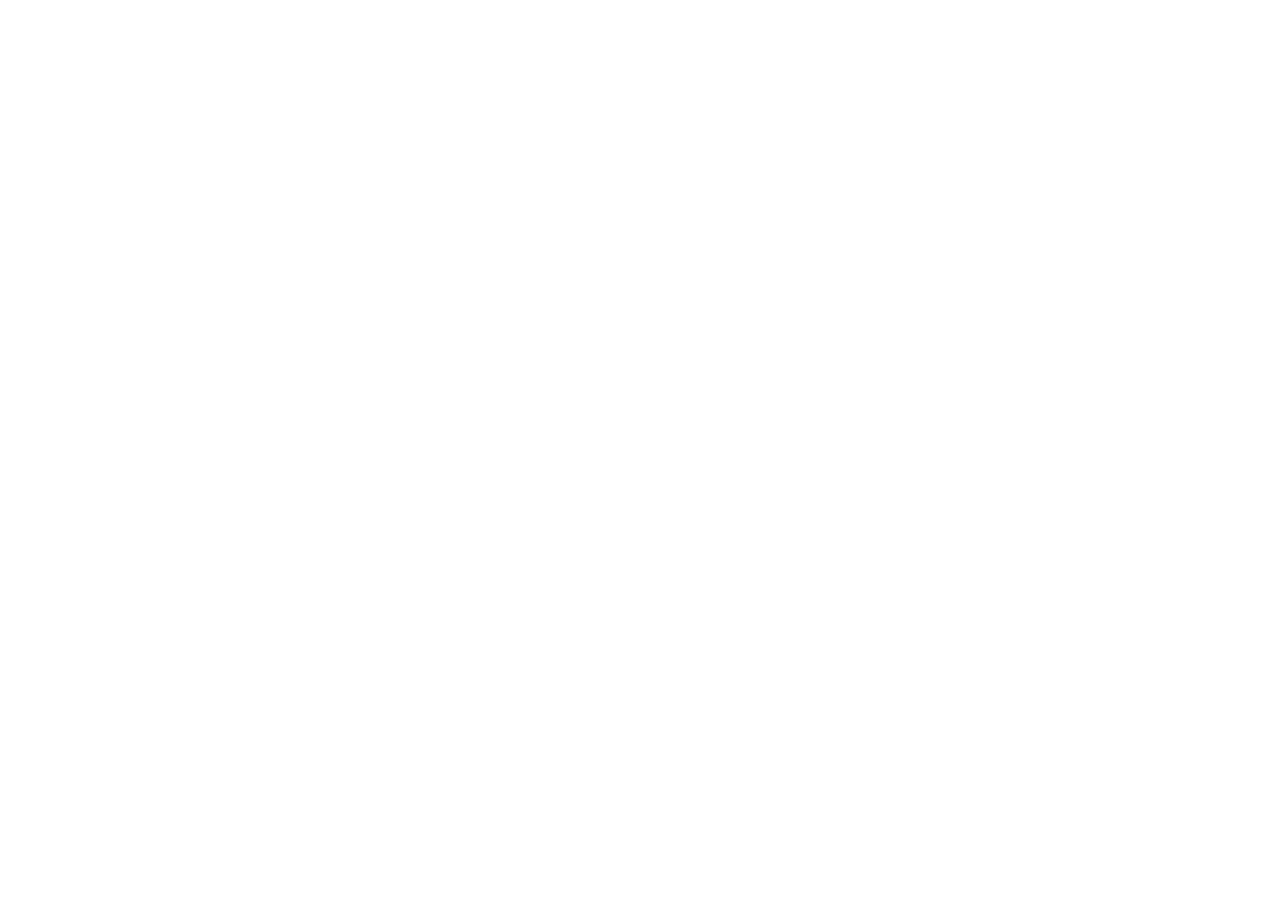
==== contact.html @ f59c09cb "Updated Contacting Options" ====
<!DOCTYPE html>
<html lang="en">
<head>
    <meta charset="UTF-8">
    <meta http-equiv="X-UA-Compatible" content="IE=edge">
    <meta name="viewport" content="width=device-width, initial-scale=1.0">
    <title>Contact Us</title>
    <link rel="stylesheet" href="style.css">
</head>
<body>
    
</body>
</html>
---- style.css ----
@import url('https://fonts.googleapis.com/css2?family=Open+Sans:ital,wght@0,300;0,400;0,500;0,600;0,800;1,300;1,400;1,500;1,600&family=Roboto&display=swap');

*{
    font-family: system-ui, -apple-system, BlinkMacSystemFont, 'Segoe UI', Roboto, Oxygen, Ubuntu, Cantarell, 'Open Sans', 'Helvetica Neue', sans-serif;
    margin: 0;
    padding: 0;
}

/* Navigation Bar Styles */
.banner-wrap{
    border-bottom: 8px solid #757575;
    background: white;
    color: black;
    height: 150px;
    /* position: fixed; */
    display: flex;
    justify-content: space-between;
    align-content: center;
    padding-top: 70px;
    padding-left: 35px;
    padding-right: 35px;
}

.home-gif img{
    height: 70px;
}

.shopping-tags{
    padding: 5px;
}

.company-logo{
    height: 100px;
    
    
}

.order-button >button {
    color: black;
    background-color: rgba(229, 153, 13, 0.575);
    width: 200px;
    height: 50px;
    font-size: medium;
    border-radius: 10px;
}

.order-button >button:hover{
    cursor: pointer;
    background: #757575;
    color: white;
    font-size: large;
}

a{
    text-decoration: none;
    font-family: cursive;
    font-size: 20px;
    color: darkblue;
}

.search-bar >input {
    width: 500px;
    height: 40px;
    padding: 20px;
    font-size: large;
    margin-bottom: 10px;
    border-radius: 10px;
}


/* Top-page styles */
#top-page{
    /* background-image: url("General\ assets/pexels-andre.jpg");
    background-repeat: no-repeat;
    background-size: cover; */
    background-color: beige;
    border-bottom: 1px solid #757575;
    display: flex;
    flex-direction: row;
    justify-content: space-between;
    align-items: center;
    height: 350px;
    row-gap: 20px;
    padding: 10px 35px;
}

#brands{
    display: flex;
    flex-direction: row;
    justify-content: space-between;
    align-items: center;
    row-gap: 20px;
    border-bottom: 1px solid #757575;
    background-color: beige;
    padding: 10px;
}


/* Card Styles */
.card{
    border: 2px solid rgb(24, 21, 21);
    background: white;
    height: 300px;
    width: 550px;
    margin-right: 15px;
    text-align: center;
    border-radius: 20px;
}



.section-title{
    justify-content: center;
    text-align: center;
    padding-top: 15px;
    font-size: 400;
}

/*  Images Edits */
.phone-images{
    height: 500px;
    width: 450px;
}

.tablet-images{
    height: 500px;
    width: 450px;
}

.laptop-images{
    height: 500px;
    width: 450px;
}

.tv-images{
    height: 500px;
    width: 450px;
}

.watch-images{
    height: 500px;
    width: 450px;
}


/* Section Edits */
#phone-section{
    border-bottom: 10px solid black;
    background: rgb(90, 103, 114);  
    padding-bottom: 20px;
}

#tablets-section{
    border-bottom: 10px solid black;
    background: rgb(90, 103, 114);
    padding-bottom: 20px;
}

#laptop-section{
    border-bottom: 10px solid black;
    background: rgb(90, 103, 114);
    padding-bottom: 20px;
}

#tv-section{
    border-bottom: 10px solid black;
    background: rgb(90, 103, 114);
    padding-bottom: 20px;
}

#watch-section{
    border-bottom: 10px solid black;
    background: rgb(90, 103, 114);
    padding-bottom: 20px;
}

/* Different selections */



.phone-selections{
    display: grid;
    justify-content: center;
    align-content: center;
    grid-template-columns: 1fr 1fr 1fr ;
    grid-row-gap: 10px;
}

.phone-selections  p{
    font-size: large;
    font-family: 'Times New Roman', Times, serif;
    font-weight: 900;
}

.tablet-selections{
    display: grid;
    justify-content: center;
    align-content: center;
    grid-template-columns: 1fr 1fr 1fr ;
    grid-row-gap: 5px;
}

.tablet-selections p {
    font-size: large;
    font-family: 'Times New Roman', Times, serif;
    font-weight: 900;
}

.laptop-selections{
    display: grid;
    justify-content: center;
    align-content: center;
    grid-template-columns: 1fr 1fr 1fr ;
    grid-row-gap: 5px;
}

.laptop-selections p {
    font-size: large;
    font-family: 'Times New Roman', Times, serif;
    font-weight: 900;
}

.tv-selections{
    display: grid;
    justify-content: center;
    align-content: center;
    grid-template-columns: 1fr 1fr 1fr ;
    grid-row-gap: 5px;
}

.tv-selections p{
    font-size: large;
    font-family: 'Times New Roman', Times, serif;
    font-weight: 900;
}

.watch-selections{
    display: grid;
    justify-content: center;
    align-content: center;
    grid-template-columns: 1fr 1fr 1fr ;
    grid-row-gap: 5px;
}

.watch-selections p{
    font-size: large;
    font-family: 'Times New Roman', Times, serif;
    font-weight: 900;
}


.phones{
    background: white;
    color: black;
    font-size: medium;
    border: 1px solid black;
    padding: 17px;
    margin-left:5px ;
    margin-right: 5px;
    width: 500px;
    text-align: center;
    border-radius: 20px;
}

.tablets{
    background: white;
    color: black;
    font-size: medium;
    border: 1px solid black;
    padding: 17px;
    margin-left:5px ;
    margin-right: 5px;
    text-align: center;
    border-radius: 20px;
}

.laptops{
    background: white;
    color: black;
    font-size: medium;
    border: 1px solid black;
    padding: 17px;
    margin-left:5px ;
    margin-right: 5px;
    text-align: center;
    border-radius: 20px;
}

.tvs{
    background: white;
    color: black;
    font-size: medium;
    border: 1px solid black;
    padding: 17px;
    margin-left:5px ;
    margin-right: 5px;
    text-align: center;
    border-radius: 20px;
}

.watches{
    background: white;
    color: black;
    font-size: medium;
    border: 1px solid black;
    padding: 17px;
    margin-left:5px ;
    margin-right: 5px;
    text-align: center;
    border-radius: 20px;
}

button{
    width: 200px;
    height: 50px;
    background-color: aquamarine;
    color: black;
    font-size: medium ;
    font-weight: 600;
    border-radius: 10px;
}

button:hover{
    cursor: pointer;
    background-color: red;
    color: black;
    font-size: large;
}

/* Footer Section Edits */
.footer-section{
    display: flex;
    flex-direction: row;
    align-items: center;
    justify-content: space-between;
    padding: 20px 35px;
    flex-wrap: wrap;
    background: #202733;
    color: blanchedalmond;
    font-weight: 500;
}

.footer-heads{
    text-decoration: underline;
}

.text-image{
    display: flex;
    align-items: center;
    flex-direction: row;
    
}
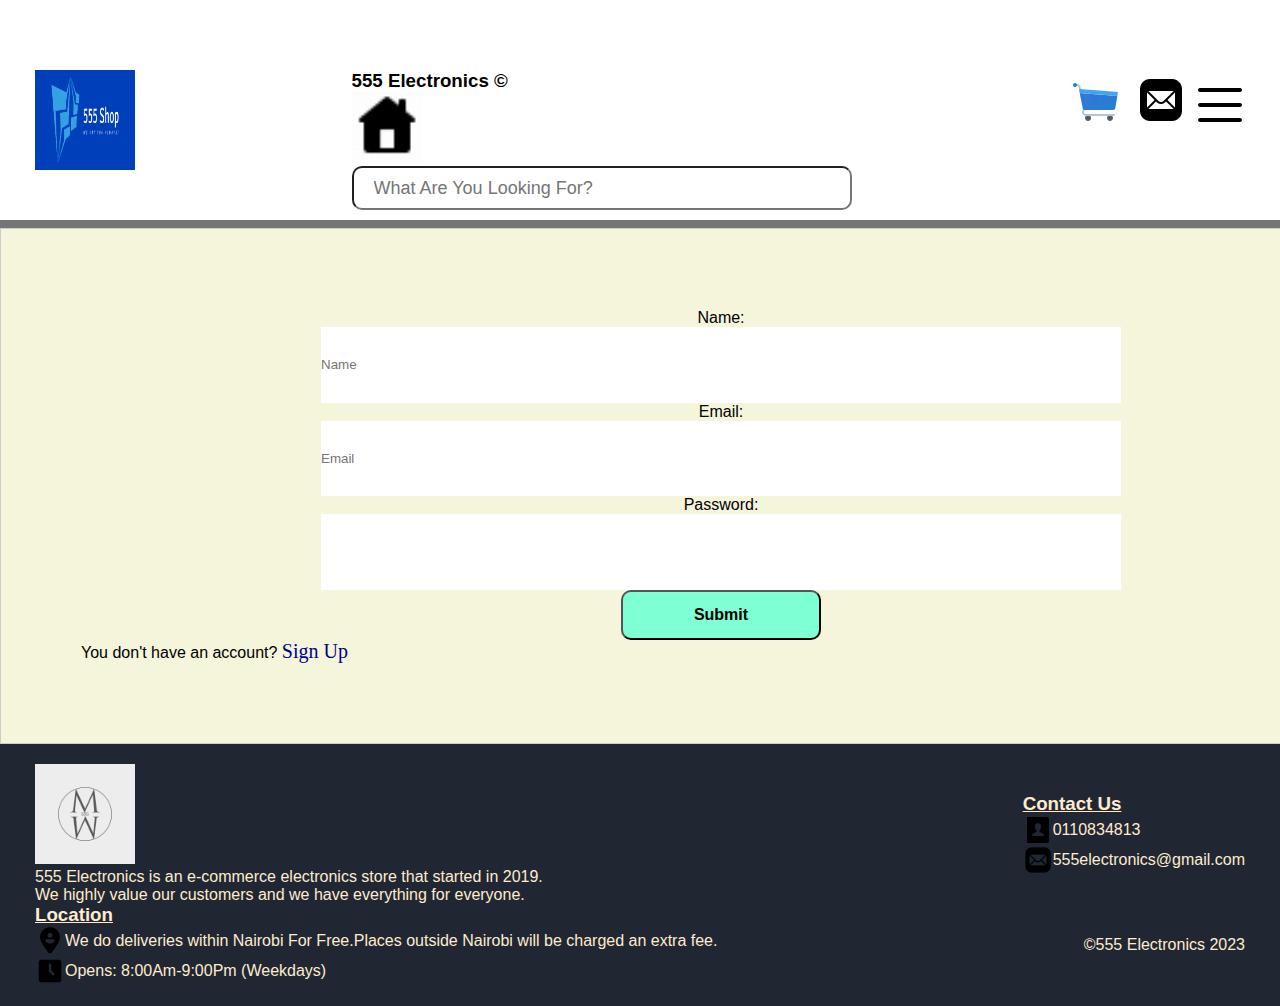
==== commit f7325dff: "Updates" ====
--- a/contact.html
+++ b/contact.html
@@ -8,6 +8,93 @@
     <link rel="stylesheet" href="style.css">
 </head>
 <body>
+        <!-- This Is the Navigation Bar of The Website -->
+        <nav>
+            <div class="banner-wrap">
+                <div class="home-logo">
+                    <a href="index.html"> <img src="./General assets/android-chrome-192x192.png" alt="" class="company-logo"></a>      
+                </div>
     
+                <div class="store-name">
+                    <div>
+                        <h3>555 Electronics &copy </h3>
+                    </div>
+                    <div class="home-gif"><img src="./General assets/icons8-home-page.gif" alt=""></div>
+                    
+                    <div class="search-bar">
+                        <input type="search" name="search-bar" placeholder="What Are You Looking For?" class="search">
+                    </div>
+                </div>
+    
+                <!-- <div class="order-button">
+                    <a href="order.html"><button>Order Today</button></a> 
+                </div> -->
+                    <div >
+                        <a href=""><img src="./General assets/icons8-shopping-cart-48.png" alt="" class="shopping-tags"></a>
+                        <a href="contact.html"> <img src="./General assets/icons8-mail-50.png" alt="" class="shopping-tags"></a>
+                        <a href=""><img src="./General assets/icons8-menu-rounded-50.png" alt="" class="menu-tag"></a>
+                    </div>
+                </div>
+                
+    
+            </div>
+        </nav>
+
+        <main id="form">
+            <form action="" method="post" class="form">
+                <label for="name">Name:</label>
+                <input type="text" name="name" placeholder="Name" class="holder">
+                <label for="email">Email:</label>
+                <input type="text" name="email" placeholder="Email" class="holder">
+                <label for="password">Password:</label>
+                <input type="password" name="" class="holder">
+                <button type="submit" name="submit">Submit</button>
+            </form>
+
+            <div>
+              <p>You don't have an account? <a href="sign-up.html">Sign Up</a></p>
+            </div>
+        </main>
+            <!-- The Footer Of The Website -->
+    <footer>
+        <div class="footer-section">
+            
+            <div>
+                <img src="./General assets/m.png" alt="" class="company-logo">
+                <p>555 Electronics is an e-commerce electronics store that started in 2019.</p>
+                <p>We highly value our customers and we have everything for everyone.</p>
+            </div>
+
+            <div>
+                <h3 class="footer-heads">Contact Us</h3>
+                <div class="text-image">
+                    <img src="./General assets/icons8-contacts-30.png" alt="">
+                    <p>0110834813</p>
+                </div>
+                <div class="text-image">
+                    <img src="./General assets/icons8-mail-30.png" alt="">
+                    <p>555electronics@gmail.com</p>
+                </div>
+            </div>
+
+            <div>
+                <h3 class="footer-heads">Location</h3>
+                <div class="text-image">
+                    <img src="./General assets/icons8-user-location-30.png" alt="">
+                    <p>We do deliveries within Nairobi For Free.Places outside Nairobi will be charged an extra fee.</p>
+                </div>
+                <div class="text-image">
+                    <img src="./General assets/icons8-square-clock-30.png" alt="">
+                    <p>Opens: 8:00Am-9:00Pm (Weekdays)</p>
+                </div>
+                
+                
+            </div>
+            <div><p>&copy;555 Electronics 2023</p></div>
+        </div>
+        
+    </footer>
+
+    <script src="main.js"></script>
 </body>
 </html>--- a/style.css
+++ b/style.css
@@ -1,7 +1,7 @@
 @import url('https://fonts.googleapis.com/css2?family=Open+Sans:ital,wght@0,300;0,400;0,500;0,600;0,800;1,300;1,400;1,500;1,600&family=Roboto&display=swap');
 
 *{
-    font-family: system-ui, -apple-system, BlinkMacSystemFont, 'Segoe UI', Roboto, Oxygen, Ubuntu, Cantarell, 'Open Sans', 'Helvetica Neue', sans-serif;
+    font-family: Arial, Helvetica, sans-serif;
     margin: 0;
     padding: 0;
 }
@@ -96,6 +96,30 @@
 }
 
 
+/* Form styling */
+#form{
+    width: 100%;
+    /* max-width: 60%; */
+    /* margin: 20px auto; */
+    padding: 80px;
+    border: 1px solid #ccc;
+    background: beige;
+}
+
+.form {
+    display: flex;
+    flex-direction: column;
+    justify-content: space-between;
+    align-items: center;
+}
+.holder{
+    border: none;
+    height: 2cm;
+    width: 800px;
+}
+
+
+
 /* Card Styles */
 .card{
     border: 2px solid rgb(24, 21, 21);
@@ -122,6 +146,10 @@
     width: 450px;
 }
 
+.phone-images:hover{
+    cursor: zoom-in;
+}
+
 .tablet-images{
     height: 500px;
     width: 450px;
@@ -188,8 +216,8 @@
 
 .phone-selections  p{
     font-size: large;
-    font-family: 'Times New Roman', Times, serif;
-    font-weight: 900;
+    /* font-family: 'Times New Roman', Times, serif; */
+    font-weight: 300;
 }
 
 .tablet-selections{
